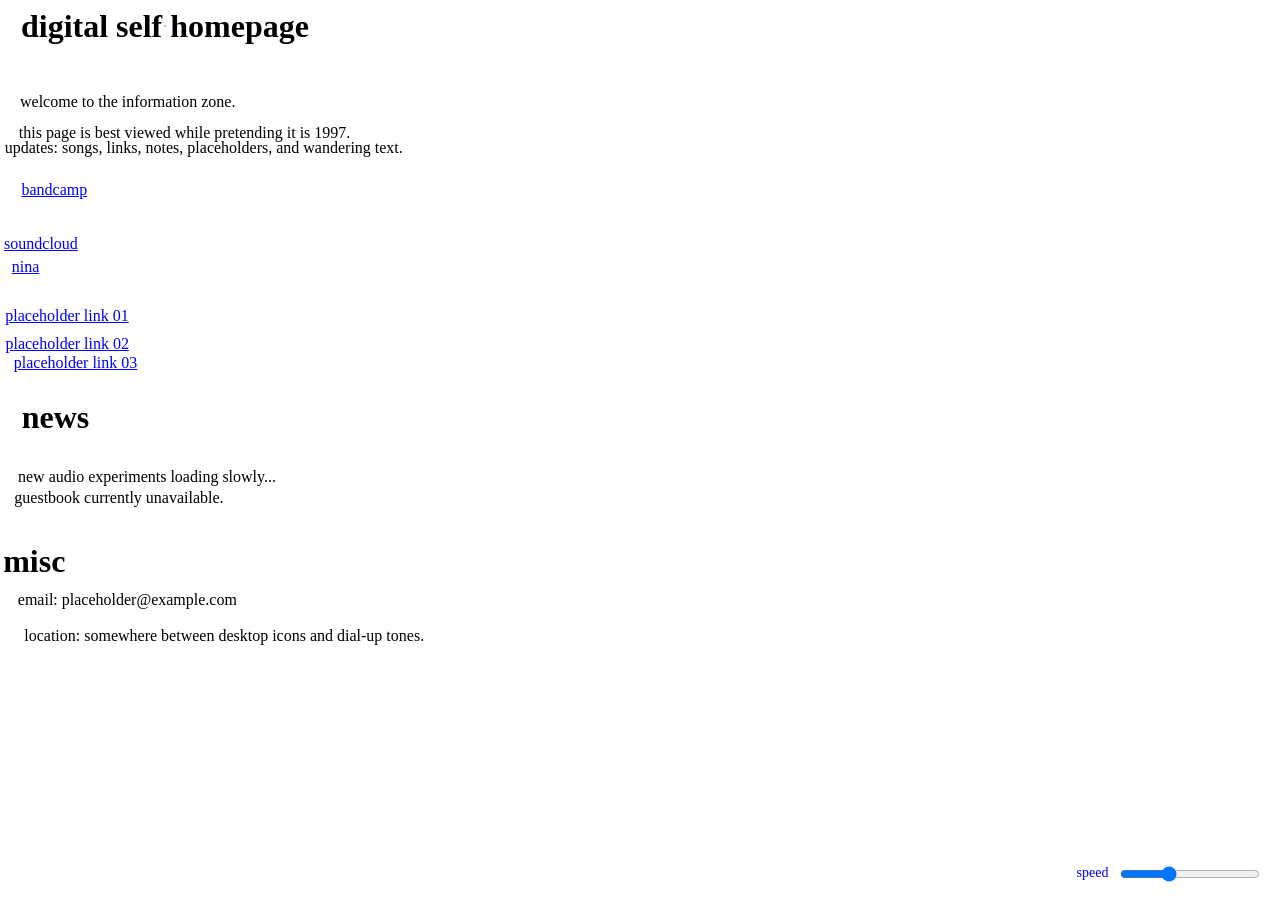
==== index.html @ e6bd7875 "Refine floating motion and add speed control" ====
<!DOCTYPE html>
<html lang="en">
<head>
    <meta charset="UTF-8">
    <meta name="viewport" content="width=device-width, initial-scale=1.0">
    <title>Cashin</title>
    <link rel="stylesheet" href="main.css">
</head>
<body>
    <canvas id="trail-layer" aria-hidden="true"></canvas>
    <div id="speed-control">
        <label for="speed-slider">speed</label>
        <input id="speed-slider" type="range" min="0.25" max="2.5" step="0.05" value="1">
    </div>
    <main>
        <h1 class="floating-node">digital self homepage</h1>
        <p class="floating-node">welcome to the information zone.</p>
        <p class="floating-node">this page is best viewed while pretending it is 1997.</p>
        <p class="floating-node">updates: songs, links, notes, placeholders, and wandering text.</p>

        <p class="floating-node"><a href="https://bandcamp.com/" target="_blank" rel="noreferrer">bandcamp</a></p>
        <p class="floating-node"><a href="https://soundcloud.com/" target="_blank" rel="noreferrer">soundcloud</a></p>
        <p class="floating-node"><a href="https://www.ninaprotocol.com/" target="_blank" rel="noreferrer">nina</a></p>

        <p class="floating-node"><a href="#">placeholder link 01</a></p>
        <p class="floating-node"><a href="#">placeholder link 02</a></p>
        <p class="floating-node"><a href="#">placeholder link 03</a></p>

        <h1 class="floating-node">news</h1>
        <p class="floating-node">new audio experiments loading slowly...</p>
        <p class="floating-node">guestbook currently unavailable.</p>

        <h1 class="floating-node">misc</h1>
        <p class="floating-node">email: placeholder@example.com</p>
        <p class="floating-node">location: somewhere between desktop icons and dial-up tones.</p>
    </main>

    <script src="main.js"></script>
</body>
</html>
---- main.css ----
body {
    margin: 8px;
    min-height: 100vh;
    overflow: hidden;
    background: #fff;
    /*color: #00f;*/
    font-family: "Times New Roman", Times, serif;
    font-size: 16px;
    line-height: 1.2;
}

#trail-layer {
    position: fixed;
    inset: 0;
    z-index: 0;
    width: 100vw;
    height: 100vh;
    pointer-events: none;
}

#speed-control {
    position: fixed;
    right: 12px;
    bottom: 12px;
    z-index: 2;
    color: #00f;
    font-size: 14px;
    background: rgba(255, 255, 255, 0.9);
    padding: 4px 6px;
}

#speed-control label {
    margin-right: 6px;
}

#speed-slider {
    width: 140px;
    vertical-align: middle;
}

main {
    position: relative;
    z-index: 1;
}

h1 {
    margin: 0.67em 0;
    font-size: 2em;
    font-weight: 700;
}

p {
    margin: 1em 0;
}

a {
    color: #00f;
    text-decoration: underline;
}

.floating-node {
    width: max-content;
    max-width: min(34rem, calc(100vw - 16px));
}
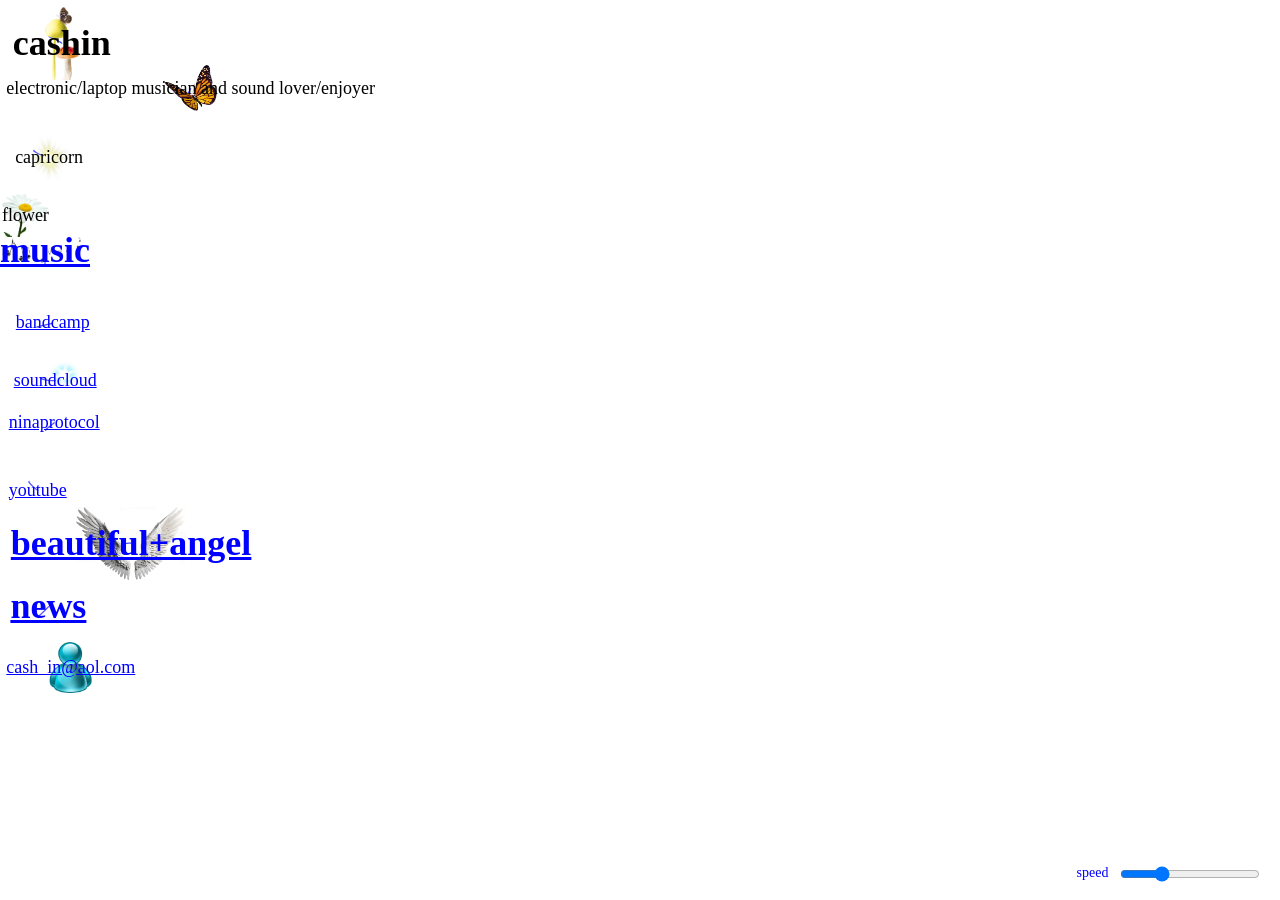
==== commit 1ac95efd: "Update homepage layout and assets" ====
--- a/index.html
+++ b/index.html
@@ -10,29 +10,55 @@
     <canvas id="trail-layer" aria-hidden="true"></canvas>
     <div id="speed-control">
         <label for="speed-slider">speed</label>
-        <input id="speed-slider" type="range" min="0.25" max="2.5" step="0.05" value="1">
+        <input id="speed-slider" type="range" min="0.25" max="3" step="0.05" value="1">
     </div>
     <main>
-        <h1 class="floating-node">digital self homepage</h1>
-        <p class="floating-node">welcome to the information zone.</p>
-        <p class="floating-node">this page is best viewed while pretending it is 1997.</p>
-        <p class="floating-node">updates: songs, links, notes, placeholders, and wandering text.</p>
+        <div id="cashin" class="floating-node">
+            <h1>cashin</h1>
+        </div>
+        <div id="bio" class="floating-node">
+            <p>electronic/laptop musician and sound lover/enjoyer</p>
+        </div>
+        <div id="capricorn" class="floating-node">
+            <p>capricorn</p>
+        </div>
 
-        <p class="floating-node"><a href="https://bandcamp.com/" target="_blank" rel="noreferrer">bandcamp</a></p>
-        <p class="floating-node"><a href="https://soundcloud.com/" target="_blank" rel="noreferrer">soundcloud</a></p>
-        <p class="floating-node"><a href="https://www.ninaprotocol.com/" target="_blank" rel="noreferrer">nina</a></p>
+        <div id="flower" class="floating-node">
+            <p>flower</p>
+        </div>
 
-        <p class="floating-node"><a href="#">placeholder link 01</a></p>
-        <p class="floating-node"><a href="#">placeholder link 02</a></p>
-        <p class="floating-node"><a href="#">placeholder link 03</a></p>
+        <div id="music" class="floating-node">
+            <h1><a href="music.html">music</a></h1>
+        </div>
 
-        <h1 class="floating-node">news</h1>
-        <p class="floating-node">new audio experiments loading slowly...</p>
-        <p class="floating-node">guestbook currently unavailable.</p>
+        <div id="bandcamp" class="floating-node">
+            <p><a href="https://beautifulangel.bandcamp.com/" target="_blank" rel="noreferrer">bandcamp</a></p>
+        </div>
+        <div id="soundcloud" class="floating-node">
+            <p><a href="https://soundcloud.com/beautifulplusangel" target="_blank" rel="noreferrer">soundcloud</a></p>
+        </div>
+        <div id="ninaprotocol" class="floating-node">
+            <p><a href="https://www.ninaprotocol.com/profiles/beautiful_ang3l" target="_blank" rel="noreferrer">ninaprotocol</a></p>
+        </div>
+        <div id="youtube" class="floating-node">
+            <p><a href="https://www.youtube.com/@beautiful_angel_music" target="_blank" rel="noreferrer">youtube</a></p>
+        </div>
 
-        <h1 class="floating-node">misc</h1>
-        <p class="floating-node">email: placeholder@example.com</p>
-        <p class="floating-node">location: somewhere between desktop icons and dial-up tones.</p>
+        <div id="beautifulangel" class="floating-node">
+            <h1><a href="beautifulangel.html">beautiful+angel</a></h1>
+        </div>
+
+        <div id="news" class="floating-node">
+            <h1><a href="news.html">news</a></h1>
+        </div>
+        <!-- 
+        <p class="floating-node"></p>
+        <p class="floating-node"></p>
+        -->
+
+        <div id="email" class="floating-node">
+            <p><a href="mailto:cash_in@aol.com">cash_in@aol.com</a></p>
+        </div>
     </main>
 
     <script src="main.js"></script>
--- a/main.css
+++ b/main.css
@@ -1,12 +1,29 @@
+@font-face {
+    font-family: "Apoc LC Revelations";
+    src: url("./fonts/ApocLC-Revelations.woff2") format("woff2"),
+         url("./fonts/ApocLC-Revelations.woff") format("woff");
+    font-weight: 400;
+    font-style: normal;
+}
+
 body {
-    margin: 8px;
+    cursor: url("./content/images/cursor.png"), auto;
+    margin: 0;
     min-height: 100vh;
     overflow: hidden;
     background: #fff;
     /*color: #00f;*/
     font-family: "Times New Roman", Times, serif;
-    font-size: 16px;
+    font-size: 18px;
     line-height: 1.2;
+}
+
+a:hover {
+    cursor: url("./content/images/pointer256.png") 128 0, url("./content/images/pointer32.png") 16 0, pointer;
+}
+
+div.floating-node {
+    padding: 15px 0px;
 }
 
 #trail-layer {
@@ -44,13 +61,13 @@
 }
 
 h1 {
-    margin: 0.67em 0;
+    margin: 0;
     font-size: 2em;
     font-weight: 700;
 }
 
 p {
-    margin: 1em 0;
+    margin: 0;
 }
 
 a {
@@ -62,3 +79,55 @@
     width: max-content;
     max-width: min(34rem, calc(100vw - 16px));
 }
+
+#cashin {
+    background: center / contain no-repeat url("./content/images/mushroom.png");
+}
+
+#bio {
+    background: center / contain no-repeat url("./content/images/butterfly.png");
+}
+
+#capricorn {
+    background: center / contain no-repeat url("./content/images/flare2.png");
+}
+
+#flower {
+    background: center / contain no-repeat url("./content/images/daisy.png");
+}
+
+#music {
+    background: center / contain no-repeat url("./content/images/music.png");
+}
+
+#bandcamp {
+    background: center / contain no-repeat url("./content/images/bubbles.png");
+}
+
+#soundcloud {
+    background: center / contain no-repeat url("./content/images/flare1.png");
+}
+
+#ninaprotocol {
+    background: center / contain no-repeat url("./content/images/blank.png");
+}
+
+#youtube {
+    background: center / contain no-repeat url("./content/images/blank.png");
+}
+
+#beautifulangel {
+    background: center / contain no-repeat url("./content/images/angelwings.png");
+}
+
+#news {
+    background: center / contain no-repeat url("./content/images/blank.png");
+}
+
+#email {
+    background: center / contain no-repeat url("./content/images/blueguy.png");
+}
+
+body.music {
+    display: inline-block;
+}
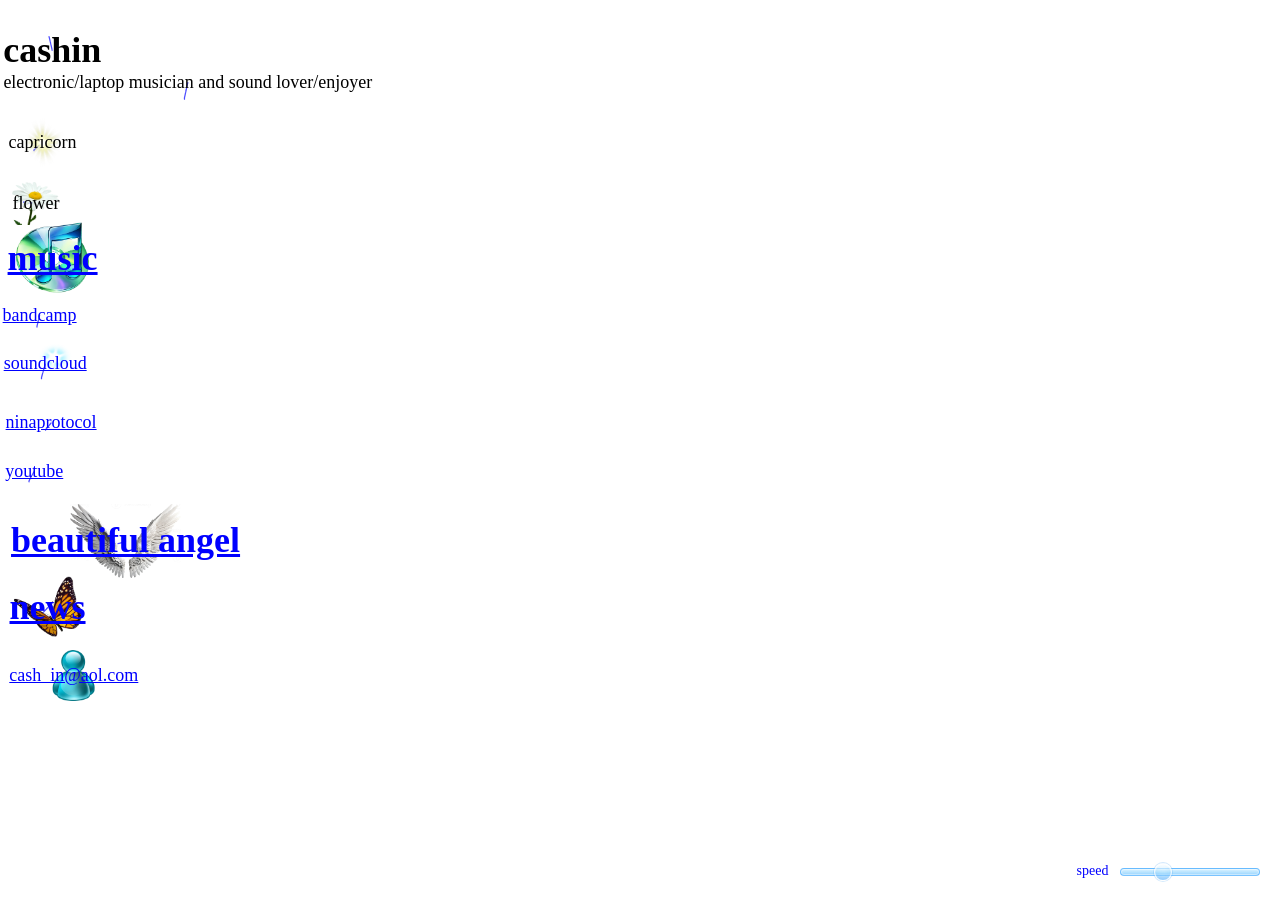
==== commit 50493394: "Update homepage styling and assets" ====
--- a/index.html
+++ b/index.html
@@ -35,7 +35,7 @@
             <p><a href="https://beautifulangel.bandcamp.com/" target="_blank" rel="noreferrer">bandcamp</a></p>
         </div>
         <div id="soundcloud" class="floating-node">
-            <p><a href="https://soundcloud.com/beautifulplusangel" target="_blank" rel="noreferrer">soundcloud</a></p>
+            <p><a href="https://soundcloud.com/beautifulaaangel" target="_blank" rel="noreferrer">soundcloud</a></p>
         </div>
         <div id="ninaprotocol" class="floating-node">
             <p><a href="https://www.ninaprotocol.com/profiles/beautiful_ang3l" target="_blank" rel="noreferrer">ninaprotocol</a></p>
@@ -45,7 +45,7 @@
         </div>
 
         <div id="beautifulangel" class="floating-node">
-            <h1><a href="beautifulangel.html">beautiful+angel</a></h1>
+            <h1><a href="beautifulangel.html">beautiful angel</a></h1>
         </div>
 
         <div id="news" class="floating-node">
--- a/main.css
+++ b/main.css
@@ -19,12 +19,13 @@
 }
 
 a:hover {
-    cursor: url("./content/images/pointer256.png") 128 0, url("./content/images/pointer32.png") 16 0, pointer;
+    cursor: url("./content/images/pointer256.png") 128 0, url("./content/images/pointer32.png") 16 0, pointer !important;
 }
 
 div.floating-node {
     padding: 15px 0px;
 }
+
 
 #trail-layer {
     position: fixed;
@@ -42,7 +43,7 @@
     z-index: 2;
     color: #00f;
     font-size: 14px;
-    background: rgba(255, 255, 255, 0.9);
+    background: rgba(255, 255, 255, 0);
     padding: 4px 6px;
 }
 
@@ -51,8 +52,104 @@
 }
 
 #speed-slider {
+    -webkit-appearance: none;
+    appearance: none;
     width: 140px;
+    height: 20px;
     vertical-align: middle;
+    background: transparent;
+}
+
+#speed-slider:focus {
+    outline: none;
+}
+
+#speed-slider::-webkit-slider-runnable-track {
+    height: 8px;
+    border: 1px solid rgba(82, 176, 255, 0.7);
+    border-radius: 999px;
+    background: linear-gradient(180deg, rgba(220, 243, 255, 0.98) 0%, rgba(146, 211, 255, 0.95) 100%);
+    box-shadow: inset 0 0 0 1px rgba(255, 255, 255, 0.45);
+}
+
+#speed-slider::-webkit-slider-thumb {
+    -webkit-appearance: none;
+    appearance: none;
+    width: 18px;
+    height: 18px;
+    margin-top: -6px;
+    border: 1px solid rgba(255, 255, 255, 0.85);
+    border-radius: 50%;
+    background: linear-gradient(180deg, rgba(255, 255, 255, 0.88) 0%, rgba(182, 230, 255, 0.58) 55%, rgba(105, 184, 255, 0.7) 100%);
+    box-shadow:
+        0 0 0 1px rgba(79, 166, 241, 0.28),
+        inset 0 1px 1px rgba(255, 255, 255, 0.92),
+        inset 0 -3px 6px rgba(88, 176, 243, 0.28);
+    opacity: 0.9;
+}
+
+#speed-slider::-moz-range-track {
+    height: 8px;
+    border: 1px solid rgba(82, 176, 255, 0.7);
+    border-radius: 999px;
+    background: linear-gradient(180deg, rgba(220, 243, 255, 0.98) 0%, rgba(146, 211, 255, 0.95) 100%);
+    box-shadow: inset 0 0 0 1px rgba(255, 255, 255, 0.45);
+}
+
+#speed-slider::-moz-range-thumb {
+    width: 18px;
+    height: 18px;
+    border: 1px solid rgba(255, 255, 255, 0.85);
+    border-radius: 50%;
+    background: linear-gradient(180deg, rgba(255, 255, 255, 0.88) 0%, rgba(182, 230, 255, 0.58) 55%, rgba(105, 184, 255, 0.7) 100%);
+    box-shadow:
+        0 0 0 1px rgba(79, 166, 241, 0.28),
+        inset 0 1px 1px rgba(255, 255, 255, 0.92),
+        inset 0 -3px 6px rgba(88, 176, 243, 0.28);
+    opacity: 0.9;
+}
+
+#speed-slider::-moz-range-progress {
+    height: 8px;
+    border-radius: 999px;
+    background: rgba(166, 223, 255, 0.95);
+}
+
+#speed-slider::-ms-track {
+    width: 140px;
+    height: 8px;
+    border-color: transparent;
+    color: transparent;
+    background: transparent;
+}
+
+#speed-slider::-ms-fill-lower {
+    border: 1px solid rgba(82, 176, 255, 0.7);
+    border-radius: 999px;
+    background: rgba(166, 223, 255, 0.95);
+}
+
+#speed-slider::-ms-fill-upper {
+    border: 1px solid rgba(82, 176, 255, 0.7);
+    border-radius: 999px;
+    background: linear-gradient(180deg, rgba(220, 243, 255, 0.98) 0%, rgba(146, 211, 255, 0.95) 100%);
+}
+
+#speed-slider::-ms-thumb {
+    width: 18px;
+    height: 18px;
+    border: 1px solid rgba(255, 255, 255, 0.85);
+    border-radius: 50%;
+    background: linear-gradient(180deg, rgba(255, 255, 255, 0.88) 0%, rgba(182, 230, 255, 0.58) 55%, rgba(105, 184, 255, 0.7) 100%);
+    box-shadow:
+        0 0 0 1px rgba(79, 166, 241, 0.28),
+        inset 0 1px 1px rgba(255, 255, 255, 0.92),
+        inset 0 -3px 6px rgba(88, 176, 243, 0.28);
+    opacity: 0.9;
+}
+
+#speed-slider::-ms-tooltip {
+    display: none;
 }
 
 main {
@@ -81,11 +178,11 @@
 }
 
 #cashin {
-    background: center / contain no-repeat url("./content/images/mushroom.png");
+    /*background: center / contain no-repeat url("./content/images/mushroom.png");*/
 }
 
 #bio {
-    background: center / contain no-repeat url("./content/images/butterfly.png");
+    /*background: center / contain no-repeat url("./content/images/butterfly.png");*/
 }
 
 #capricorn {
@@ -97,11 +194,12 @@
 }
 
 #music {
-    background: center / contain no-repeat url("./content/images/music.png");
+    background: center / contain no-repeat url("./content/images/cdmusic.png");
 }
 
 #bandcamp {
     background: center / contain no-repeat url("./content/images/bubbles.png");
+    background-blend-mode: difference;
 }
 
 #soundcloud {
@@ -121,7 +219,7 @@
 }
 
 #news {
-    background: center / contain no-repeat url("./content/images/blank.png");
+    background: center / contain no-repeat url("./content/images/butterfly.png");
 }
 
 #email {
@@ -129,5 +227,4 @@
 }
 
 body.music {
-    display: inline-block;
-}
+}
